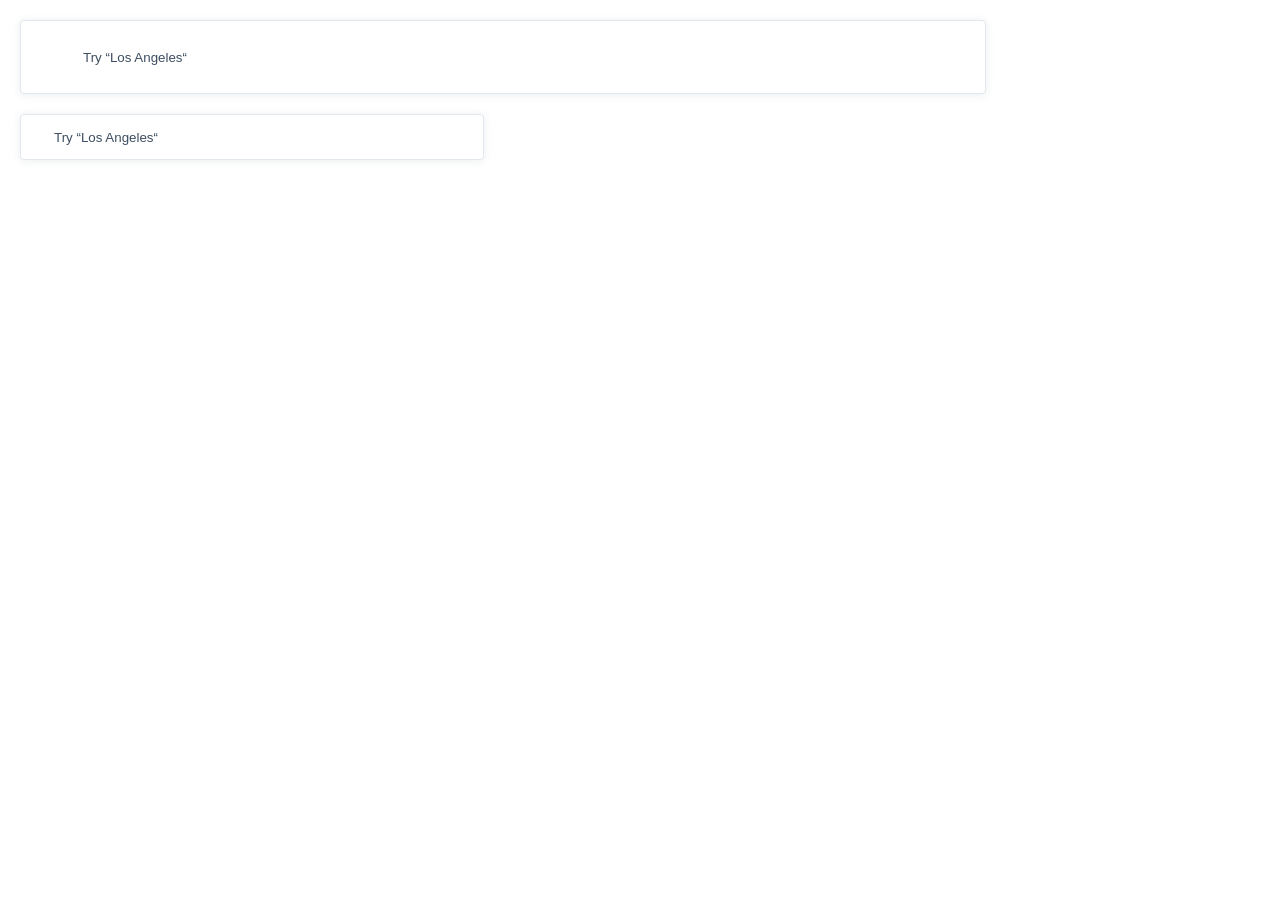
==== src/index.html @ fa13f975 "finish develop search-bar" ====
<!doctype html>
<html lang="en">
  <head>
    <meta charset="UTF-8" />
    <meta
      name="viewport"
      content="width=device-width, user-scalable=no, initial-scale=1.0, maximum-scale=1.0, minimum-scale=1.0"
    />
    <meta
      http-equiv="X-UA-Compatible"
      content="ie=edge"
    />
    <title>Document</title>
    <link
      rel="stylesheet"
      href="style.css"
    />
  </head>
  <body class="booby">
    <input
      class="inputs input__first"
      type="text"
      data-qa="big"
      placeholder="Try “Los Angeles“"
    />

    <input
      class="inputs input__second"
      type="text"
      data-qa="small"
      placeholder="Try “Los Angeles“"
    />
  </body>
</html>
---- src/style.css ----
@font-face {
  font-family: Avenir;
  src: url('./fonts/Avenir-Book.ttf') format('truetype');
  font-weight: 400;
  font-style: normal;
}

@font-face {
  font-family: Avenir;
  src: url('./fonts/Avenir-Heavy.ttf') format('truetype');
  font-weight: 900;
  font-style: normal;
}

body {
  font-family: Avenir, sans-serif;
  margin: 0;
}

.inputs{
  font-weight: 300;
  display: block;
  opacity: 1;
  border-radius: 4px;
  border: 1px solid #E1E7ED;
  box-shadow: 0 1px 8px 0 #3D4E611A;
  background: #FFF;
  margin-top: 20px;
  margin-left: 20px;
  color:#3D4E61;
  outline: none;

  background-image: url('./images/Search.svg');
  background-repeat: no-repeat;
}

.inputs:hover{
  box-shadow: 0 3px 8px 0 #3D4E6133;
}

.inputs:focus{
  background-color: linear-gradient(180deg, #FFF 0%, #F6F6F7 100%);
  box-shadow: 0 4px 4px 0 #00000040;
}

::placeholder{
  color:#3D4E61;
}

.input__first{
  width: 900px;
  height: 70px;
  font-weight: 400;

  background-size: 19px;
  background-position: 26px center;
  padding-left: 62px;
}

.input__second{
  width: 427px;
  height: 42px;
  font-weight: 400;

  background-size: 11px;
  background-position: 13px center;
  padding-left: 33px;
}
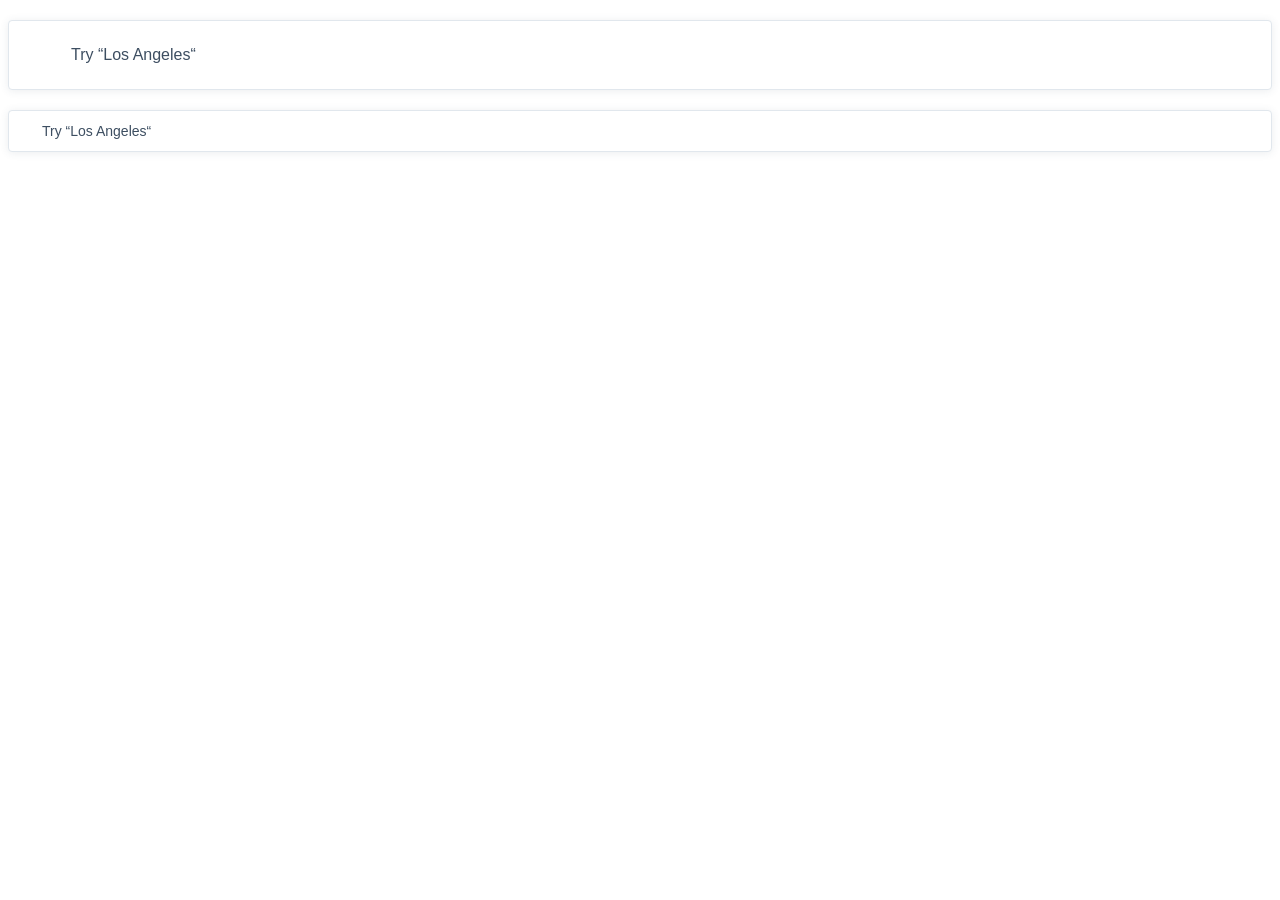
==== commit e68320ad: "fixed some error from npm test" ====
--- a/src/index.html
+++ b/src/index.html
@@ -1,5 +1,8 @@
 <!doctype html>
-<html lang="en">
+<html
+  class="page"
+  lang="en"
+>
   <head>
     <meta charset="UTF-8" />
     <meta
@@ -16,19 +19,28 @@
       href="style.css"
     />
   </head>
-  <body class="booby">
-    <input
-      class="inputs input__first"
-      type="text"
+  <body>
+    <form
+      class="form big__form"
       data-qa="big"
-      placeholder="Try “Los Angeles“"
-    />
-
-    <input
-      class="inputs input__second"
-      type="text"
+    >
+      <input
+        class="form__input form__input--big"
+        type="text"
+        data-qa="keypress"
+        placeholder="Try “Los Angeles“"
+      />
+    </form>
+    <form
+      class="form small__form"
       data-qa="small"
-      placeholder="Try “Los Angeles“"
-    />
+    >
+      <input
+        class="form__input form__input--small"
+        type="text"
+        data-qa="hover"
+        placeholder="Try “Los Angeles“"
+      />
+    </form>
   </body>
 </html>
--- a/src/style.css
+++ b/src/style.css
@@ -1,68 +1,69 @@
 @font-face {
   font-family: Avenir;
-  src: url('./fonts/Avenir-Book.ttf') format('truetype');
-  font-weight: 400;
-  font-style: normal;
+  src: url('./fonts/Avenir-Book.ttf');
 }
 
 @font-face {
-  font-family: Avenir;
-  src: url('./fonts/Avenir-Heavy.ttf') format('truetype');
-  font-weight: 900;
-  font-style: normal;
+  font-family: Avenir-Heavy;
+  src: url('./fonts/Avenir-Heavy.ttf');
 }
 
-body {
-  font-family: Avenir, sans-serif;
-  margin: 0;
+.big__form {
+  height: 70px;
 }
 
-.inputs{
+.small__form {
+  height: 42px;
+}
+
+.form__input {
+  box-sizing: border-box;
+  display: flex;
+  width: 100%;
+  height: 100%;
+  margin-top: 20px;
+
+  font-family: Avenir, Arial, sans-serif;
   font-weight: 300;
-  display: block;
-  opacity: 1;
-  border-radius: 4px;
-  border: 1px solid #E1E7ED;
-  box-shadow: 0 1px 8px 0 #3D4E611A;
-  background: #FFF;
-  margin-top: 20px;
-  margin-left: 20px;
-  color:#3D4E61;
-  outline: none;
+  color: #3d4e61;
 
+  background-color: #fff;
   background-image: url('./images/Search.svg');
   background-repeat: no-repeat;
+
+  border: 1px solid #e1e7ed;
+  border-radius: 4px;
+  box-shadow: 0 1px 8px 0 #3d4e611a;
 }
 
-.inputs:hover{
-  box-shadow: 0 3px 8px 0 #3D4E6133;
+.form__input--big {
+  padding-left: 62px;
+  background-size: 19px 19px;
+  background-position: 26px center;
+  font-size: 16px;
+  font-weight: 400;
+  line-height: 22px;
+  margin-bottom: 20px;
 }
 
-.inputs:focus{
-  background-color: linear-gradient(180deg, #FFF 0%, #F6F6F7 100%);
-  box-shadow: 0 4px 4px 0 #00000040;
+.form__input--small {
+  padding-left: 33px;
+  background-size: 11px 11px;
+  background-position: 13px center;
+  font-size: 14px;
+  font-weight: 400;
+  line-height: 19px;
 }
 
-::placeholder{
-  color:#3D4E61;
+.form__input::placeholder {
+  color: #3d4e61;
 }
 
-.input__first{
-  width: 900px;
-  height: 70px;
-  font-weight: 400;
-
-  background-size: 19px;
-  background-position: 26px center;
-  padding-left: 62px;
+.form__input:hover {
+  box-shadow: 0 3px 8px 0 #3d4e6133;
 }
 
-.input__second{
-  width: 427px;
-  height: 42px;
-  font-weight: 400;
-
-  background-size: 11px;
-  background-position: 13px center;
-  padding-left: 33px;
+.form__input:focus {
+  font-weight: 900;
+  outline: none;
 }
